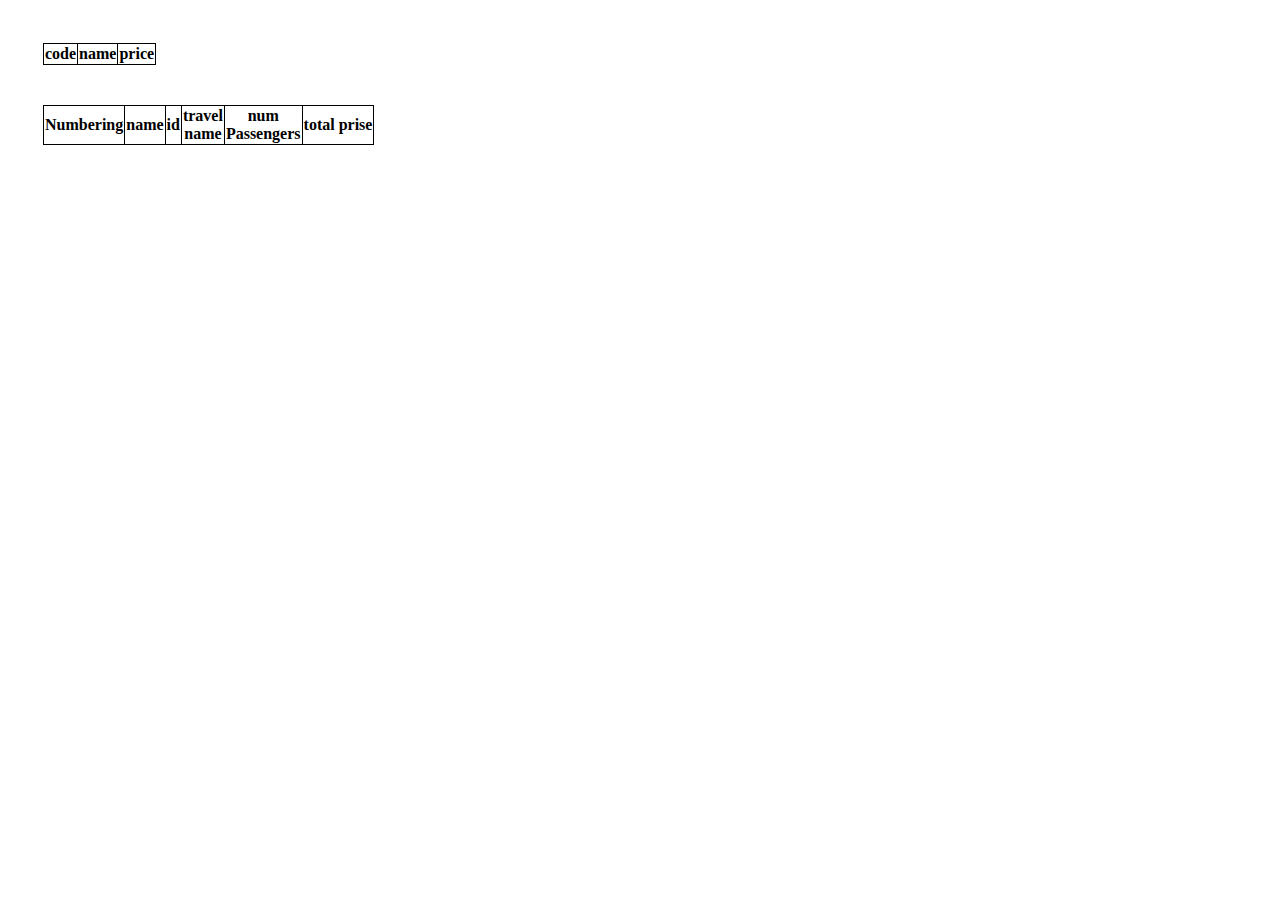
==== docs/Travels.html @ 14d8499f "first commit" ====
<!DOCTYPE html>
<html lang="en">
<head>
    <meta charset="UTF-8">
    <meta name="viewport" content="width=device-width, initial-scale=1.0">
    <meta http-equiv="X-UA-Compatible" content="ie=edge">
    <title>Travels</title>
    <link rel="stylesheet" type="text/css" href="Travels.css">
</head>
<body>
    <div class="app">
        <div>
            <table >
                <tr><th>code</th><th>name</th><th>price</th></tr>

            </table>
        </div>
        <div>
                <table >
                    <tr><th>Numbering</th><th>name</th><th>id</th><th>travel<br>name</th><th>num<br>Passengers</th><th>total prise</th></tr>
    
                </table>
            </div>
            
    </div>
   
    <script src="Travels.js"></script>
</body>
</html>
---- docs/Travels.css ----
table,th,td{
    border: 1px solid black;
    border-collapse:collapse;
}
.app{
    display: inline-block;
    padding: 15px;
}
div{
    padding: 20px;
}
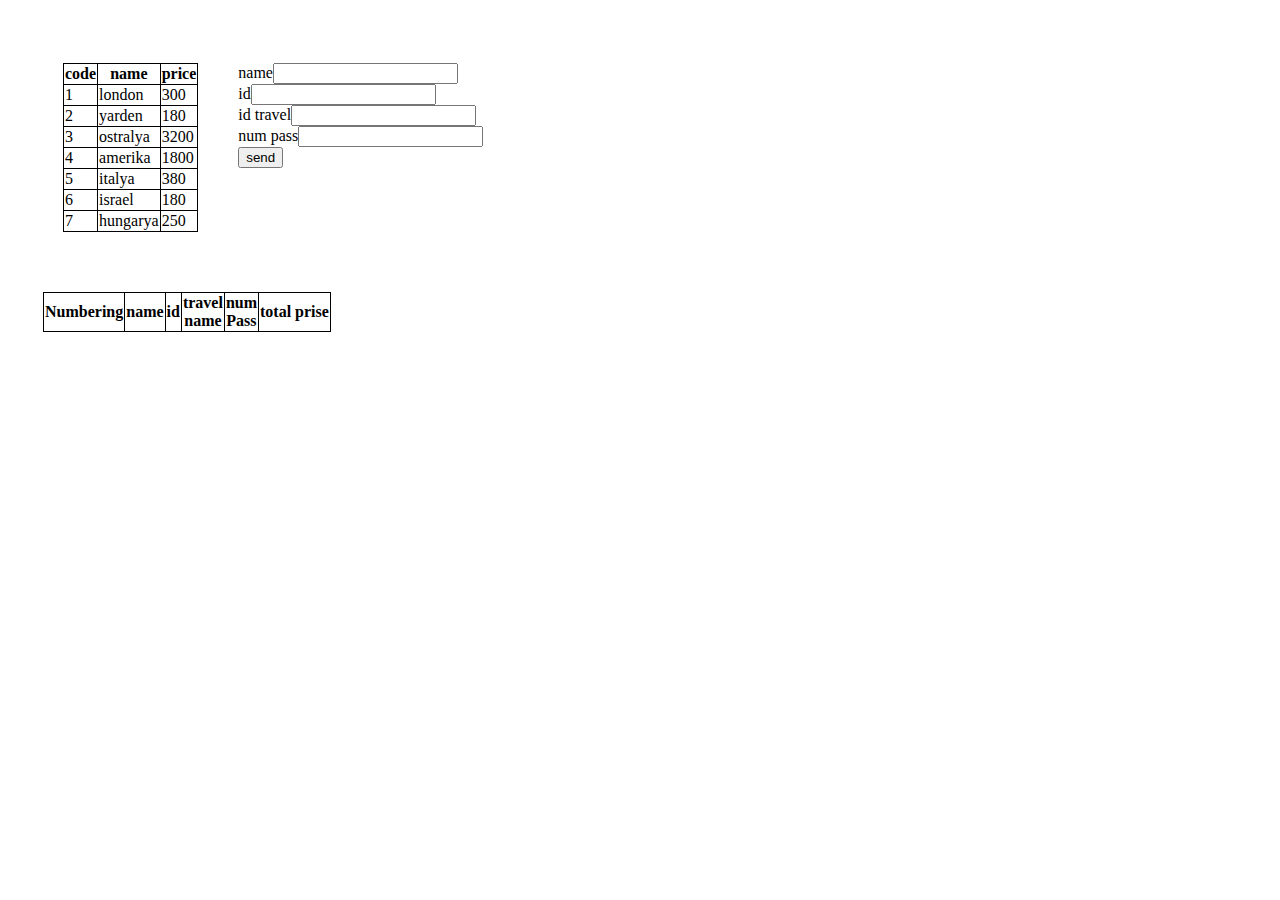
==== commit 11c925a7: "second commut" ====
--- a/docs/Travels.html
+++ b/docs/Travels.html
@@ -9,18 +9,26 @@
 </head>
 <body>
     <div class="app">
+        <div class="firstRum">
+            <div>
+                <table id="tableTravels">
+                    <tr><th>code</th><th>name</th><th>price</th></tr>
+                </table>
+            </div>
+            <div>
+                <label>name</label><input id="nname" ></input><br>
+                <label>id</label><input id="nid" type="text"></input><br>
+                <label>id travel</label><input id="nidTravel" type="number"></input><br>
+                <label>num pass</label><input id="nNumPass" type="number"></input><br>
+                <button onclick="sendact()">send</button>
+            </div>
+
+        </div>
         <div>
-            <table >
-                <tr><th>code</th><th>name</th><th>price</th></tr>
-
+            <table id="tbOrders" >
+                    <tr><th>Numbering</th><th>name</th><th>id</th><th>travel<br>name</th><th>num<br>Pass</th><th>total prise</th></tr>
             </table>
         </div>
-        <div>
-                <table >
-                    <tr><th>Numbering</th><th>name</th><th>id</th><th>travel<br>name</th><th>num<br>Passengers</th><th>total prise</th></tr>
-    
-                </table>
-            </div>
             
     </div>
    
--- a/docs/Travels.css
+++ b/docs/Travels.css
@@ -9,3 +9,6 @@
 div{
     padding: 20px;
 }
+.firstRum{
+    display: flex;
+}
